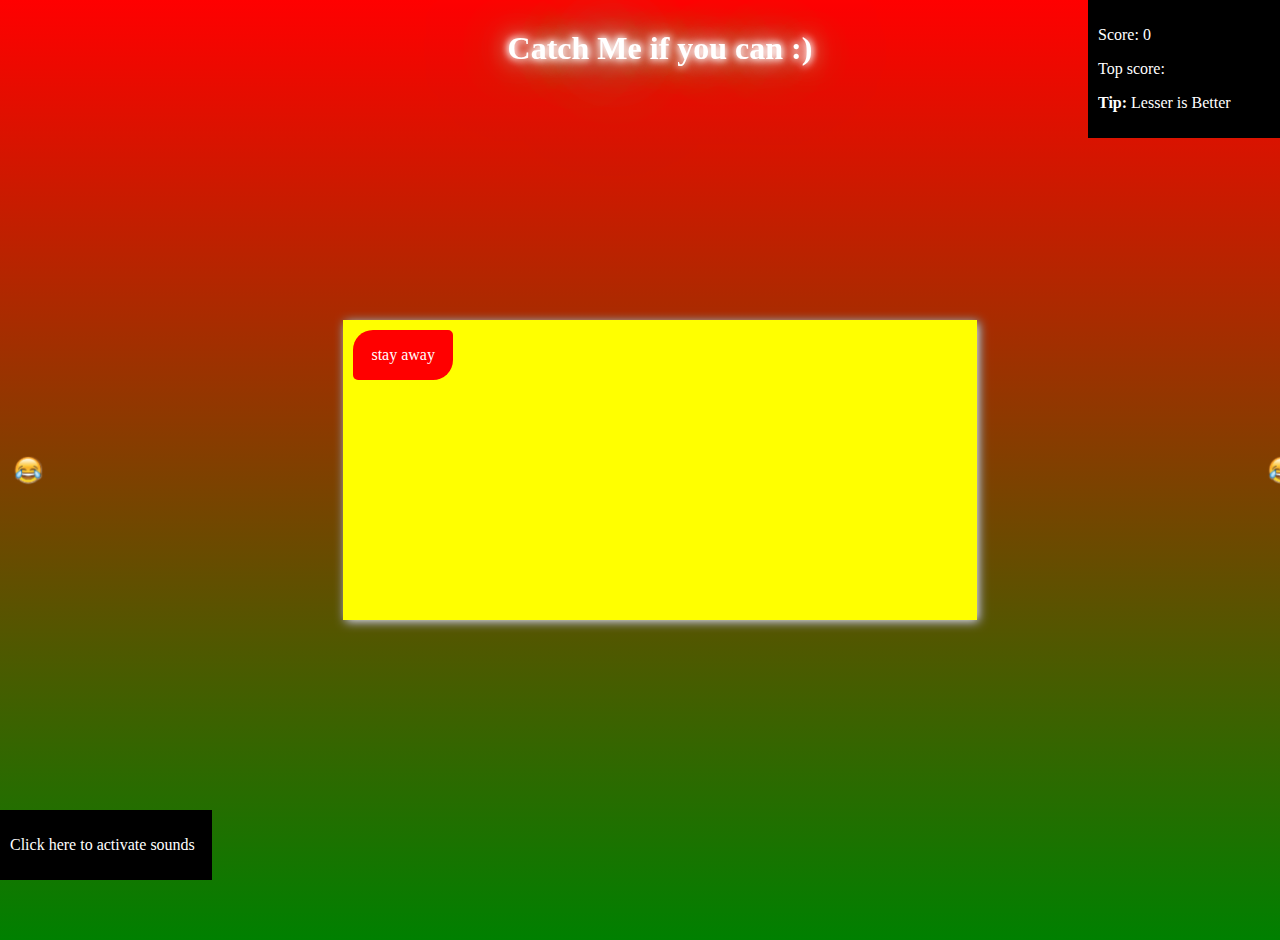
==== index.html @ 491a4f7e "changed the name for GH Pages" ====
<!DOCTYPE html>
<html>
	<head>
		<meta charset="utf-8">
		<title> Catch-me-if-u-can </title>
	</head>

	<style type="text/css">
			body {
		box-sizing: border-box;
		padding: 0;
		margin: 0;
		overflow: hidden;
		user-select: none;
	}

	.warpper {
		background: linear-gradient(red, green);
		height: 100vh;
		width: 100vw;
		padding: 20px;
		display: flex;
		align-items: center;
		justify-content: center;
		position: relative;
	}

	.playground {
		background: yellow;
		height: 300px;
		width: 300px;
		position: absolute;
		transition: 0.5s;
		box-shadow: 2px 2px 10px white, 2px 2px 10px black;
	}

	.object-wrapper {
		padding: 10px;
		transition: 0.5s;
	}

	.object {
		display: flex;
		align-items: center;
		justify-content: center;
		height: 50px;
		width: 100px;
		background: red;
		color: white;
		border: 2px 2px 1px white;
		border-radius: 20px 5px 20px 5px;
	}

	.object .p1 {
		cursor: crosshair;
	}

	.mobile-player {
		height: 20px;
		width: 20px;
		border-radius: 80%;
		background: blue;
		display: none;
	}

	h1 {
		top:  1%;
		position: fixed;
		text-shadow:  0 0 7px #fff, 0 0 10px #fff, 0 0 21px #fff, 0 0 42px #0fa, 0 0 82px #0fa, 0 0 92px #0fa, 0 0 102px #0fa, 0 0 151px #0fa;
	color: #fff
	}

	.fltt {
		left: 1%;
		position: fixed;
		animation: mymove 10s infinite;
	}
	#fltt2 {

		left: 30%;
	}

	#fltt3{
		left: 50%;
	}


	#fltt4{
		left: 70%;
	}

	#fltt5{
		left: 99%;
	}
	@keyframes mymove {
  from {top: 0px;}
  to {top: 1000px;}
}

.d{
	padding: 10px;
	top:  0%;
	position: fixed;
	left: 85%;
	background: black;
	width: 99%;
	color: white;
}

.a{
	padding: 10px;
	top:  90%;
	position: fixed;
	left: 0%;
	background: black;
	width: 15%;
	color: white;
}
	</style>

	<body>
		<audio  autoplay id="ck"> <source src='assets/next.mp3'></audio>
			<audio  autoplay id="ck1"> <source src='assets/fly.mp3'></audio>
				<audio  autoplay id="ck2"> <source src='assets/bk.mp3'></audio>

		<div class="warpper">
			<h1> Catch Me if you can :) </h1>
			<div class="a"> <p onclick="tts(); alert('Sound Activated'); document.getElementById('ck2').play();  openFullscreen()"> Click here to activate sounds </p></div>
			<div class="d">
				<p>Score: <span id="score">0</span> </p>
				<p> Top score: <span id="topscore">Loading...</span> </p>
				<p> <b>Tip:</b> Lesser is Better </p>
			</div>
		  <img id="fltt1" class="fltt" src='assets/e.png' height=30px width=30px></img>
		  <img id="fltt2" class="fltt" src='assets/e.png' height=30px width=30px></img>
		  <img id="fltt3" class="fltt" src='assets/e.png' height=30px width=30px></img>
		  <img id="fltt4" class="fltt" src='assets/e.png' height=30px width=30px></img>
		  <img id="fltt5" class="fltt" src='assets/e.png' height=30px width=30px></img>
			<div class="playground" id="pg1">
				<div class="object-wrapper">
					<div class="object" id="try">
						<p class="p1" id="p1"> Click Me </p>
					</div>
				</div>
				<div class="mobile-player"></div>
			</div>
		</div>
	</body>
	</html>

	<script src="https://code.jquery.com/jquery-1.10.2.js"></script>
	<script type="text/javascript">
		var msg = new SpeechSynthesisUtterance();
	msg.text = "Oh no you caught me..";
	function tts(){
		msg.volume = 1;
		msg.rate = 1;
	window.speechSynthesis.speak(msg);
	}

	let random_text = [ "U can't catch me", "Lol :) ", "Its Impossible", "stay away", ";)", "Go...", "Click...Click..Haha","<img src='assets/e.png' height=40px width=40px></img>"]

	var elem = document.getElementsByTagName("body")[0];
	function openFullscreen() {
	  if (elem.requestFullscreen) {
	    elem.requestFullscreen();
	  } else if (elem.webkitRequestFullscreen) { /* Safari */
	    elem.webkitRequestFullscreen();
	  } else if (elem.msRequestFullscreen) { /* IE11 */
	    elem.msRequestFullscreen();
	  }
	}


	window.onload = function() {
		const wrp = document.querySelector(".warpper");
		const btn_txt = document.querySelector(".p1");
		let score = 0;

		var randomWidth = () => {
			document.getElementById('ck2').volume=0.5;
	  	let x = 0;
	  	x = getRndInteger(30, 70);
	  	document.querySelector(".playground").style.width = x + "%";
	  	document.querySelector(".playground").setAttribute("data-value", x + "%");
	  	let randomNumber = Math.floor(Math.random()*random_text.length);
			btn_txt.innerHTML= random_text[randomNumber];
			document.getElementById('score').innerHTML = score;
			document.getElementById('topscore').innerHTML = localStorage.getItem("topscore");
			document.getElementById('ck2').play();

			document.getElementById("try").onmouseover = function() {
				if (document.getElementById("p1").innerHTML == "Lol :) "){

	   				 document.getElementById("ck").play();
	  }

	  if (document.getElementById("p1").innerHTML == "U can't catch me"){

	   				 document.getElementById("ck1").play();
	  }

	  if (document.getElementById("p1").innerHTML == "Its Impossible"){

	   				 document.getElementById("ck").play();
	  }
	  if (document.getElementById("p1").innerHTML == "stay away"){

	   				 document.getElementById("ck1").play();
	  }
	}
		};

		var getRndInteger = (min, max) => {
			return Math.floor(Math.random() * (max - min)) + min;
		};

		randomWidth();

		var interval = setInterval(() => {
	  	randomWidth();
		}, 2000);

		let stopbtn = document.querySelector(".object-wrapper");
	  stopbtn.addEventListener("mouseover", function () {
			stopbtn.style.transform = `translate(${getRndInteger(-10, 99)}%, ${getRndInteger(-10, 99)}%)`
		  wrp.style.background = `linear-gradient(${getRandomColor()}, ${getRandomColor()})`;
		  this.style.bottom = "auto";
		  score = score + 1;
	  })

		document.querySelector(".p1").addEventListener("click", function () {
			document.getElementById('ck2').pause()
			tts();
			alert(`You won with a Score of : ${score} points`)
			console.log(localStorage.getItem("topscore"))
			if (localStorage.getItem("topscore") == null){
			localStorage.setItem("topscore", score)
		}
		if (localStorage.getItem("topscore") > score){
			localStorage.setItem("topscore", score)
		}
	  	clearInterval(interval);
	  	wrp.style.background = "black";
	  	stopbtn.style.display = "none";
	  	document.getElementById("pg1").innerHTML = "<b align=\"center\">Press Ctrl + R to restart.<b>"
		});
	}

	function getRandomColor() {
	  var letters = "0123456789ABCDEF";
	  var color = "#";
	  for (var i = 0; i < 6; i++) {
	    color += letters[Math.floor(Math.random() * 16)];
	  }
	  return color;
	}

	</script>

	<!--
	-> Custom cursor
	-> sounds 
	-> capions
	-> images
	-->
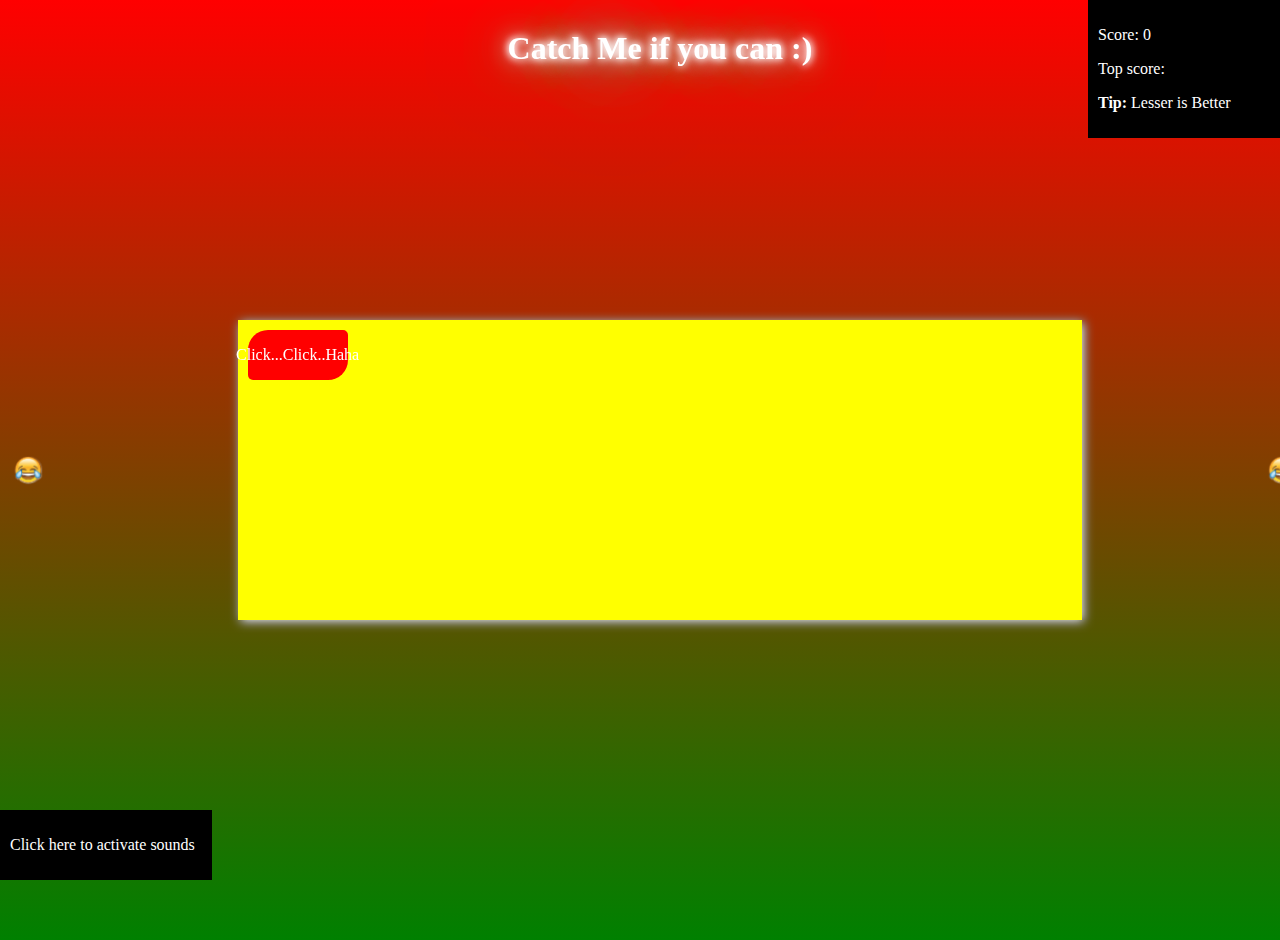
==== commit 44f215b4: "separated HTML and CSS files" ====
--- a/index.html
+++ b/index.html
@@ -3,120 +3,8 @@
 	<head>
 		<meta charset="utf-8">
 		<title> Catch-me-if-u-can </title>
+		<link rel="stylesheet" type="text/css" href="./style.css">
 	</head>
-
-	<style type="text/css">
-			body {
-		box-sizing: border-box;
-		padding: 0;
-		margin: 0;
-		overflow: hidden;
-		user-select: none;
-	}
-
-	.warpper {
-		background: linear-gradient(red, green);
-		height: 100vh;
-		width: 100vw;
-		padding: 20px;
-		display: flex;
-		align-items: center;
-		justify-content: center;
-		position: relative;
-	}
-
-	.playground {
-		background: yellow;
-		height: 300px;
-		width: 300px;
-		position: absolute;
-		transition: 0.5s;
-		box-shadow: 2px 2px 10px white, 2px 2px 10px black;
-	}
-
-	.object-wrapper {
-		padding: 10px;
-		transition: 0.5s;
-	}
-
-	.object {
-		display: flex;
-		align-items: center;
-		justify-content: center;
-		height: 50px;
-		width: 100px;
-		background: red;
-		color: white;
-		border: 2px 2px 1px white;
-		border-radius: 20px 5px 20px 5px;
-	}
-
-	.object .p1 {
-		cursor: crosshair;
-	}
-
-	.mobile-player {
-		height: 20px;
-		width: 20px;
-		border-radius: 80%;
-		background: blue;
-		display: none;
-	}
-
-	h1 {
-		top:  1%;
-		position: fixed;
-		text-shadow:  0 0 7px #fff, 0 0 10px #fff, 0 0 21px #fff, 0 0 42px #0fa, 0 0 82px #0fa, 0 0 92px #0fa, 0 0 102px #0fa, 0 0 151px #0fa;
-	color: #fff
-	}
-
-	.fltt {
-		left: 1%;
-		position: fixed;
-		animation: mymove 10s infinite;
-	}
-	#fltt2 {
-
-		left: 30%;
-	}
-
-	#fltt3{
-		left: 50%;
-	}
-
-
-	#fltt4{
-		left: 70%;
-	}
-
-	#fltt5{
-		left: 99%;
-	}
-	@keyframes mymove {
-  from {top: 0px;}
-  to {top: 1000px;}
-}
-
-.d{
-	padding: 10px;
-	top:  0%;
-	position: fixed;
-	left: 85%;
-	background: black;
-	width: 99%;
-	color: white;
-}
-
-.a{
-	padding: 10px;
-	top:  90%;
-	position: fixed;
-	left: 0%;
-	background: black;
-	width: 15%;
-	color: white;
-}
-	</style>
 
 	<body>
 		<audio  autoplay id="ck"> <source src='assets/next.mp3'></audio>
@@ -263,4 +151,4 @@
 	-> sounds 
 	-> capions
 	-> images
-	-->
+	-->--- a/style.css
+++ b/style.css
@@ -0,0 +1,115 @@
+body {
+  box-sizing: border-box;
+  padding: 0;
+  margin: 0;
+  overflow: hidden;
+  user-select: none;
+}
+
+.warpper {
+  background: linear-gradient(red, green);
+  height: 100vh;
+  width: 100vw;
+  padding: 20px;
+  display: flex;
+  align-items: center;
+  justify-content: center;
+  position: relative;
+}
+
+.playground {
+  background: yellow;
+  height: 300px;
+  width: 300px;
+  position: absolute;
+  transition: 0.5s;
+  box-shadow: 2px 2px 10px white, 2px 2px 10px black;
+}
+
+.object-wrapper {
+  padding: 10px;
+  transition: 0.5s;
+}
+
+.object {
+  display: flex;
+  align-items: center;
+  justify-content: center;
+  height: 50px;
+  width: 100px;
+  background: red;
+  color: white;
+  border: 2px 2px 1px white;
+  border-radius: 20px 5px 20px 5px;
+}
+
+.object .p1 {
+  cursor: crosshair;
+}
+
+.mobile-player {
+  height: 20px;
+  width: 20px;
+  border-radius: 80%;
+  background: blue;
+  display: none;
+}
+
+h1 {
+  top: 1%;
+  position: fixed;
+  text-shadow: 0 0 7px #fff, 0 0 10px #fff, 0 0 21px #fff, 0 0 42px #0fa,
+    0 0 82px #0fa, 0 0 92px #0fa, 0 0 102px #0fa, 0 0 151px #0fa;
+  color: #fff;
+}
+
+.fltt {
+  left: 1%;
+  position: fixed;
+  animation: mymove 10s infinite;
+}
+
+#fltt2 {
+  left: 30%;
+}
+
+#fltt3 {
+  left: 50%;
+}
+
+#fltt4 {
+  left: 70%;
+}
+
+#fltt5 {
+  left: 99%;
+}
+
+@keyframes mymove {
+  from {
+    top: 0px;
+  }
+  to {
+    top: 1000px;
+  }
+}
+
+.d {
+  padding: 10px;
+  top: 0%;
+  position: fixed;
+  left: 85%;
+  background: black;
+  width: 99%;
+  color: white;
+}
+
+.a {
+  padding: 10px;
+  top: 90%;
+  position: fixed;
+  left: 0%;
+  background: black;
+  width: 15%;
+  color: white;
+}
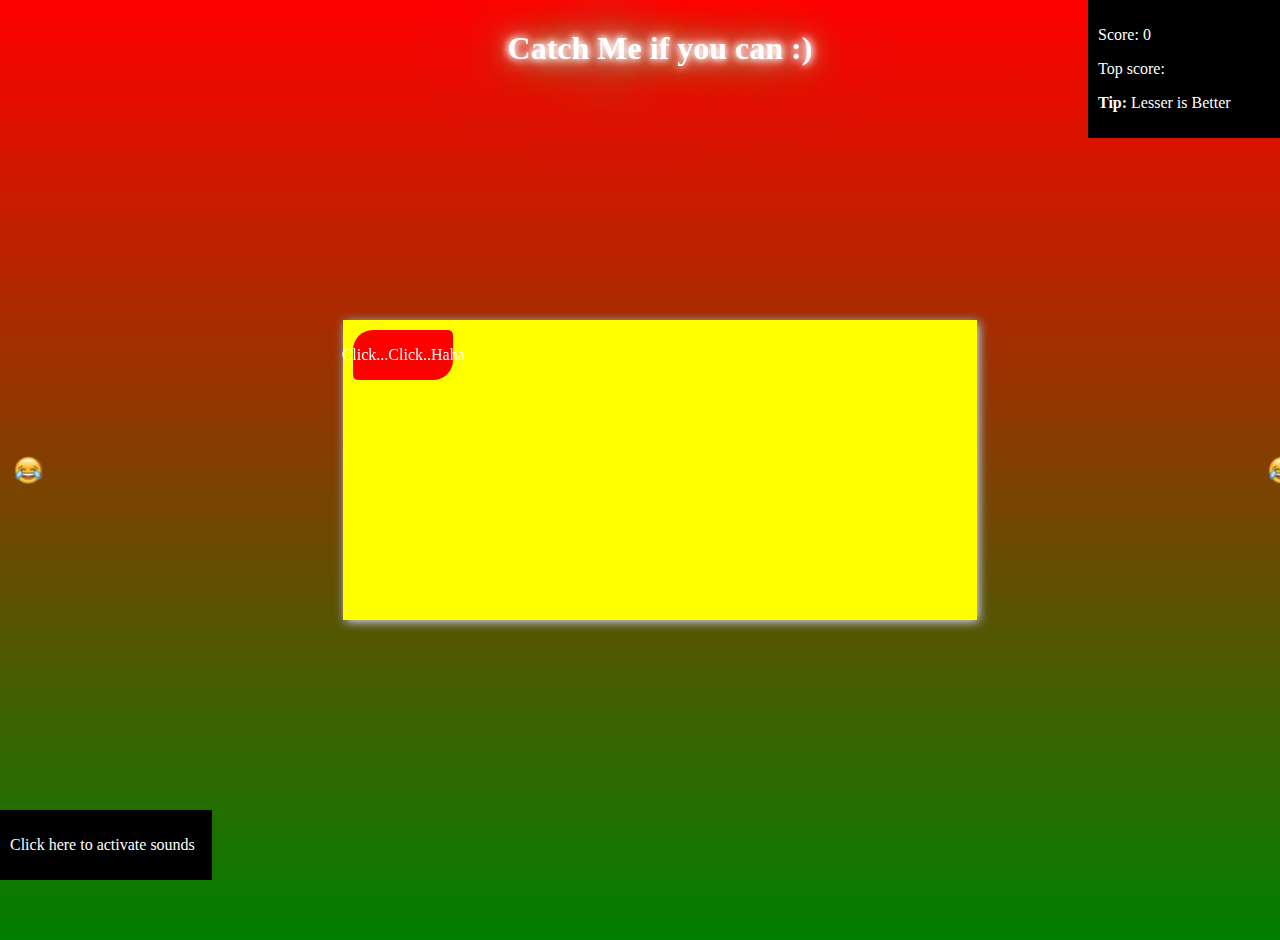
==== commit 0ebd2dae: "updated HTML" ====
--- a/index.html
+++ b/index.html
@@ -8,22 +8,24 @@
 
 	<body>
 		<audio  autoplay id="ck"> <source src='assets/next.mp3'></audio>
-			<audio  autoplay id="ck1"> <source src='assets/fly.mp3'></audio>
-				<audio  autoplay id="ck2"> <source src='assets/bk.mp3'></audio>
+		<audio  autoplay id="ck1"> <source src='assets/fly.mp3'></audio>
+		<audio  autoplay id="ck2"> <source src='assets/bk.mp3'></audio>
 
 		<div class="warpper">
 			<h1> Catch Me if you can :) </h1>
-			<div class="a"> <p onclick="tts(); alert('Sound Activated'); document.getElementById('ck2').play();  openFullscreen()"> Click here to activate sounds </p></div>
+			<div class="a"> 
+				<p onclick="tts(); alert('Sound Activated'); document.getElementById('ck2').play();  openFullscreen()"> Click here to activate sounds </p>
+			</div>
 			<div class="d">
 				<p>Score: <span id="score">0</span> </p>
 				<p> Top score: <span id="topscore">Loading...</span> </p>
 				<p> <b>Tip:</b> Lesser is Better </p>
 			</div>
-		  <img id="fltt1" class="fltt" src='assets/e.png' height=30px width=30px></img>
-		  <img id="fltt2" class="fltt" src='assets/e.png' height=30px width=30px></img>
-		  <img id="fltt3" class="fltt" src='assets/e.png' height=30px width=30px></img>
-		  <img id="fltt4" class="fltt" src='assets/e.png' height=30px width=30px></img>
-		  <img id="fltt5" class="fltt" src='assets/e.png' height=30px width=30px></img>
+		 	<img id="fltt1" class="fltt" src='assets/e.png' height=30px width=30px></img>
+		 	<img id="fltt2" class="fltt" src='assets/e.png' height=30px width=30px></img>
+		  	<img id="fltt3" class="fltt" src='assets/e.png' height=30px width=30px></img>
+		  	<img id="fltt4" class="fltt" src='assets/e.png' height=30px width=30px></img>
+		  	<img id="fltt5" class="fltt" src='assets/e.png' height=30px width=30px></img>
 			<div class="playground" id="pg1">
 				<div class="object-wrapper">
 					<div class="object" id="try">
@@ -34,121 +36,6 @@
 			</div>
 		</div>
 	</body>
-	</html>
-
 	<script src="https://code.jquery.com/jquery-1.10.2.js"></script>
-	<script type="text/javascript">
-		var msg = new SpeechSynthesisUtterance();
-	msg.text = "Oh no you caught me..";
-	function tts(){
-		msg.volume = 1;
-		msg.rate = 1;
-	window.speechSynthesis.speak(msg);
-	}
-
-	let random_text = [ "U can't catch me", "Lol :) ", "Its Impossible", "stay away", ";)", "Go...", "Click...Click..Haha","<img src='assets/e.png' height=40px width=40px></img>"]
-
-	var elem = document.getElementsByTagName("body")[0];
-	function openFullscreen() {
-	  if (elem.requestFullscreen) {
-	    elem.requestFullscreen();
-	  } else if (elem.webkitRequestFullscreen) { /* Safari */
-	    elem.webkitRequestFullscreen();
-	  } else if (elem.msRequestFullscreen) { /* IE11 */
-	    elem.msRequestFullscreen();
-	  }
-	}
-
-
-	window.onload = function() {
-		const wrp = document.querySelector(".warpper");
-		const btn_txt = document.querySelector(".p1");
-		let score = 0;
-
-		var randomWidth = () => {
-			document.getElementById('ck2').volume=0.5;
-	  	let x = 0;
-	  	x = getRndInteger(30, 70);
-	  	document.querySelector(".playground").style.width = x + "%";
-	  	document.querySelector(".playground").setAttribute("data-value", x + "%");
-	  	let randomNumber = Math.floor(Math.random()*random_text.length);
-			btn_txt.innerHTML= random_text[randomNumber];
-			document.getElementById('score').innerHTML = score;
-			document.getElementById('topscore').innerHTML = localStorage.getItem("topscore");
-			document.getElementById('ck2').play();
-
-			document.getElementById("try").onmouseover = function() {
-				if (document.getElementById("p1").innerHTML == "Lol :) "){
-
-	   				 document.getElementById("ck").play();
-	  }
-
-	  if (document.getElementById("p1").innerHTML == "U can't catch me"){
-
-	   				 document.getElementById("ck1").play();
-	  }
-
-	  if (document.getElementById("p1").innerHTML == "Its Impossible"){
-
-	   				 document.getElementById("ck").play();
-	  }
-	  if (document.getElementById("p1").innerHTML == "stay away"){
-
-	   				 document.getElementById("ck1").play();
-	  }
-	}
-		};
-
-		var getRndInteger = (min, max) => {
-			return Math.floor(Math.random() * (max - min)) + min;
-		};
-
-		randomWidth();
-
-		var interval = setInterval(() => {
-	  	randomWidth();
-		}, 2000);
-
-		let stopbtn = document.querySelector(".object-wrapper");
-	  stopbtn.addEventListener("mouseover", function () {
-			stopbtn.style.transform = `translate(${getRndInteger(-10, 99)}%, ${getRndInteger(-10, 99)}%)`
-		  wrp.style.background = `linear-gradient(${getRandomColor()}, ${getRandomColor()})`;
-		  this.style.bottom = "auto";
-		  score = score + 1;
-	  })
-
-		document.querySelector(".p1").addEventListener("click", function () {
-			document.getElementById('ck2').pause()
-			tts();
-			alert(`You won with a Score of : ${score} points`)
-			console.log(localStorage.getItem("topscore"))
-			if (localStorage.getItem("topscore") == null){
-			localStorage.setItem("topscore", score)
-		}
-		if (localStorage.getItem("topscore") > score){
-			localStorage.setItem("topscore", score)
-		}
-	  	clearInterval(interval);
-	  	wrp.style.background = "black";
-	  	stopbtn.style.display = "none";
-	  	document.getElementById("pg1").innerHTML = "<b align=\"center\">Press Ctrl + R to restart.<b>"
-		});
-	}
-
-	function getRandomColor() {
-	  var letters = "0123456789ABCDEF";
-	  var color = "#";
-	  for (var i = 0; i < 6; i++) {
-	    color += letters[Math.floor(Math.random() * 16)];
-	  }
-	  return color;
-	}
-
-	</script>
-
-	<!--
-	-> Custom cursor
-	-> sounds 
-	-> capions
-	-> images
-	-->+	<script src="./script.js"> </script>
+</html>
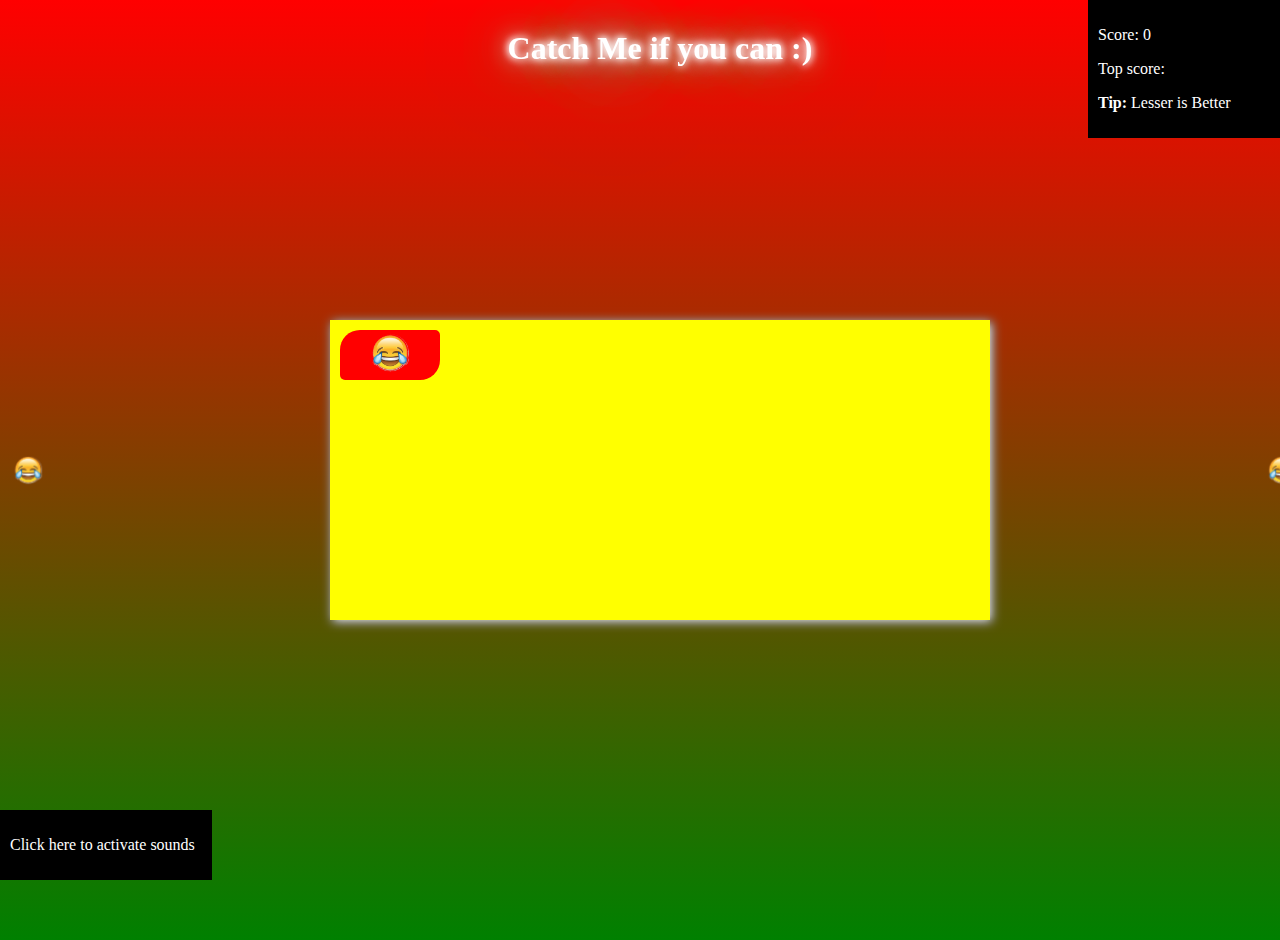
==== commit bdd63a82: "changed the assets names" ====
--- a/index.html
+++ b/index.html
@@ -7,9 +7,9 @@
 	</head>
 
 	<body>
-		<audio  autoplay id="ck"> <source src='assets/next.mp3'></audio>
-		<audio  autoplay id="ck1"> <source src='assets/fly.mp3'></audio>
-		<audio  autoplay id="ck2"> <source src='assets/bk.mp3'></audio>
+		<audio autoplay id="ck"><source src='assets/next_message.mp3'></audio>
+		<audio autoplay id="ck1"><source src='assets/fly_message.mp3'></audio>
+		<audio autoplay id="ck2"><source src='assets/background_music.mp3'></audio>
 
 		<div class="warpper">
 			<h1> Catch Me if you can :) </h1>
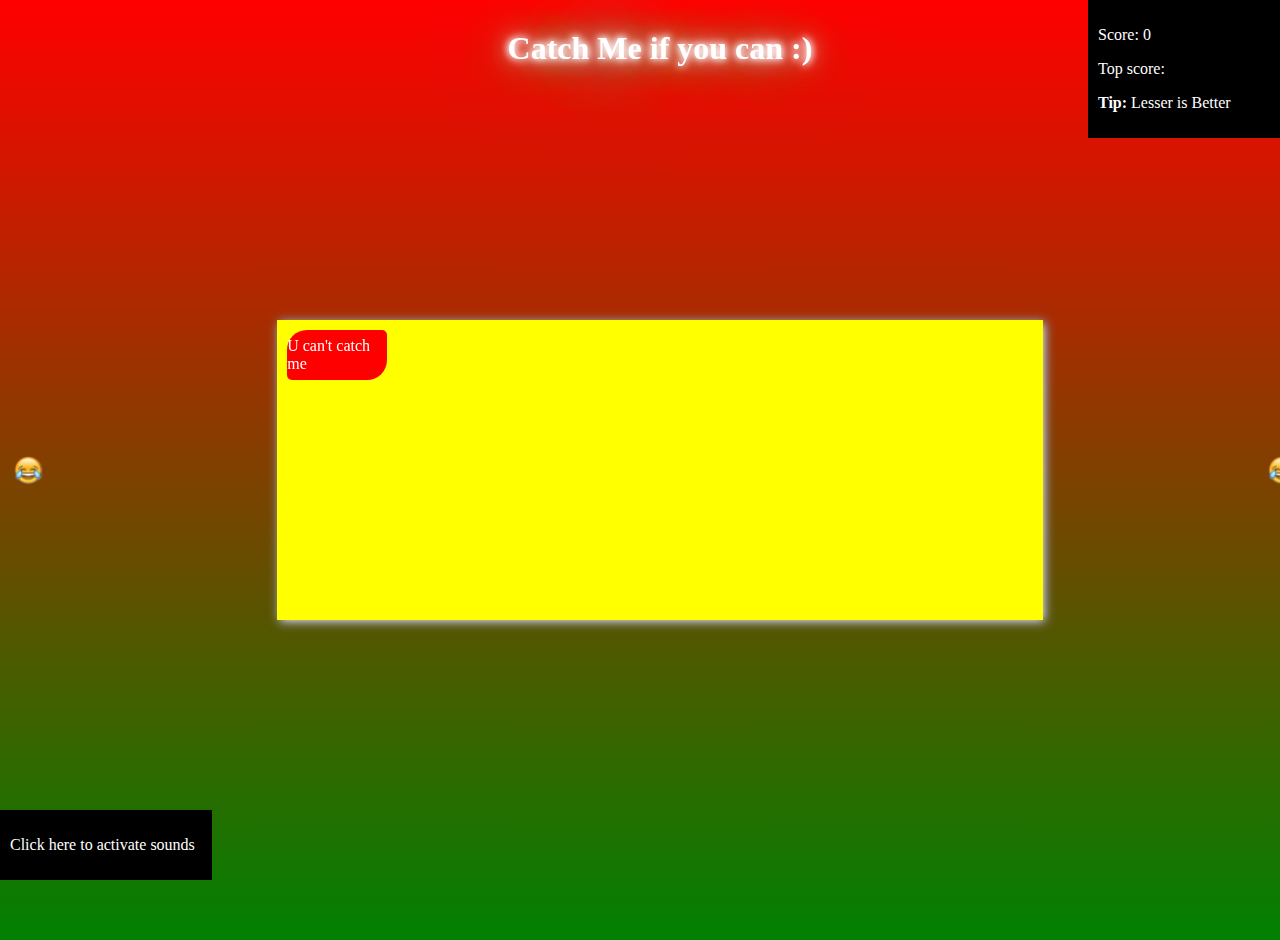
==== commit fb1323e7: "updated the image file name" ====
--- a/index.html
+++ b/index.html
@@ -21,11 +21,11 @@
 				<p> Top score: <span id="topscore">Loading...</span> </p>
 				<p> <b>Tip:</b> Lesser is Better </p>
 			</div>
-		 	<img id="fltt1" class="fltt" src='assets/e.png' height=30px width=30px></img>
-		 	<img id="fltt2" class="fltt" src='assets/e.png' height=30px width=30px></img>
-		  	<img id="fltt3" class="fltt" src='assets/e.png' height=30px width=30px></img>
-		  	<img id="fltt4" class="fltt" src='assets/e.png' height=30px width=30px></img>
-		  	<img id="fltt5" class="fltt" src='assets/e.png' height=30px width=30px></img>
+		 	<img id="fltt1" class="fltt" src='assets/laugh.png' height=30px width=30px></img>
+		 	<img id="fltt2" class="fltt" src='assets/laugh.png' height=30px width=30px></img>
+		  	<img id="fltt3" class="fltt" src='assets/laugh.png' height=30px width=30px></img>
+		  	<img id="fltt4" class="fltt" src='assets/laugh.png' height=30px width=30px></img>
+		  	<img id="fltt5" class="fltt" src='assets/laugh.png' height=30px width=30px></img>
 			<div class="playground" id="pg1">
 				<div class="object-wrapper">
 					<div class="object" id="try">
